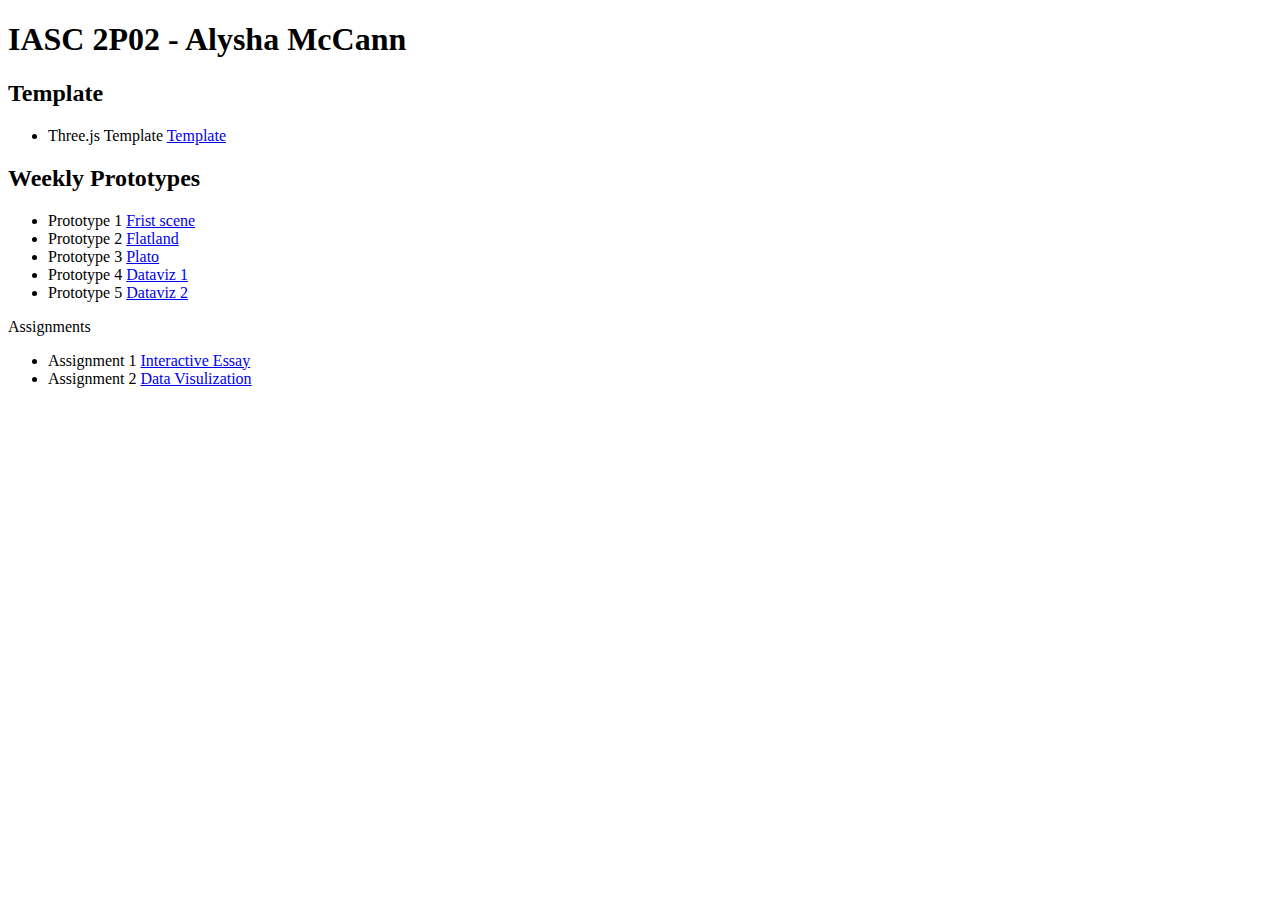
==== index.html @ 19d17651 "add website" ====
<!DOCTYPE html>
<head> 
    <title> IASC 2P02 Alysha McCann</title>
    <!-- caa -->
     <link rel="stylesheet" herf="style.css">
</head>
<body>
    <h1> IASC 2P02 - Alysha McCann</h1>

    <h2> Template</h2>
    <ul>
        <li> Three.js Template <a href="Template/">Template</a></li>
    </ul>

    <h2> Weekly Prototypes</h2>
    <ul>
        <li>Prototype 1 <a href="Prototype1/">Frist scene</a></li>
        <li>Prototype 2 <a href="Prototype2/">Flatland</a></li>
        <li>Prototype 3 <a href="Prototype3/">Plato</a></li>
        <li>Prototype 4 <a href="Prototype4/">Dataviz 1</a></li>
        <li>Prototype 5 <a href="Prototype5/">Dataviz 2</a></li>
    </ul>

    <hs> Assignments</hs>
    <ul>
        <li>Assignment 1  <a href="Assignment1/">Interactive Essay</a></li>
        <li>Assignment 2  <a href="Assignment2/">Data Visulization</a></li>
    </ul>
</body>
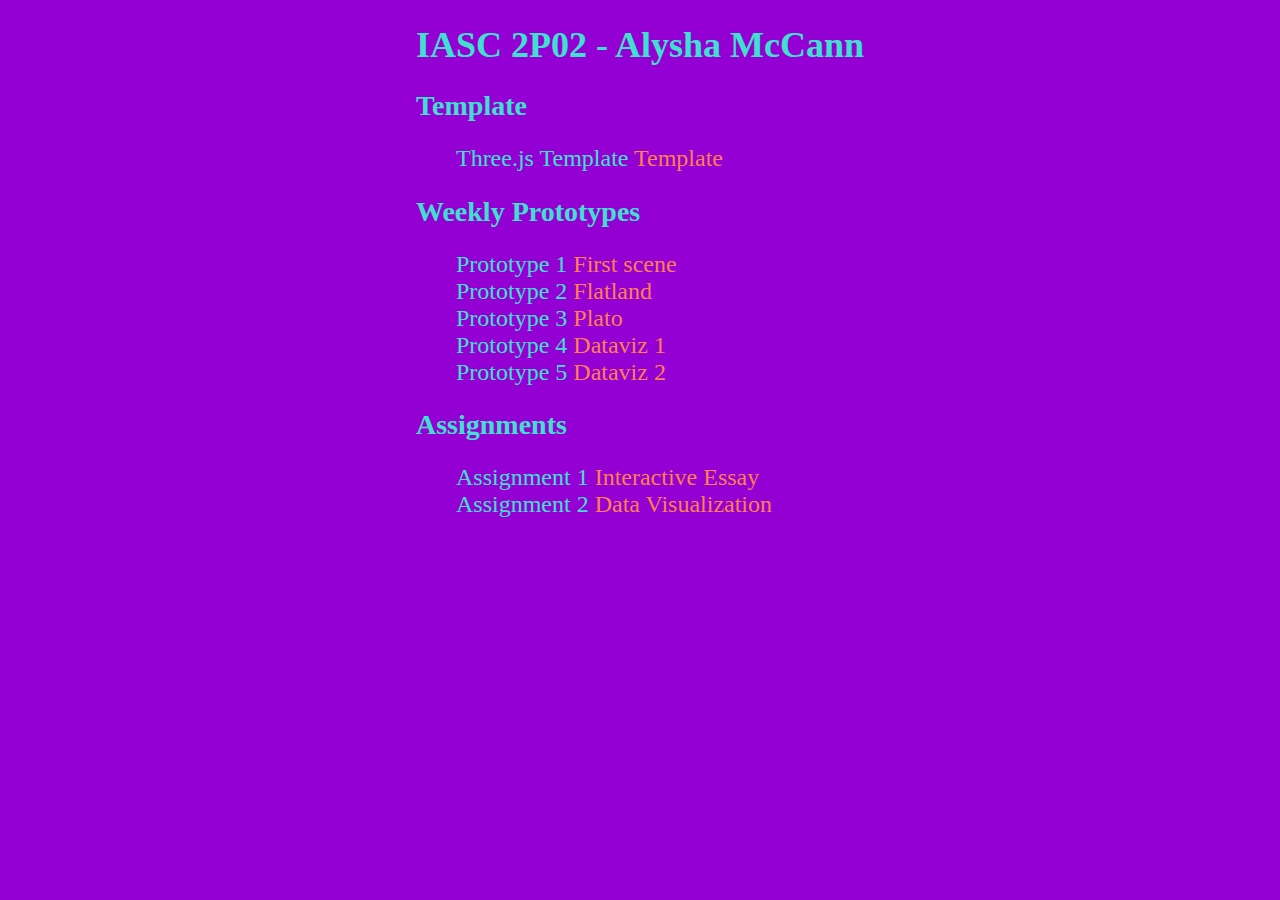
==== commit 9cae5996: "update for css sheet" ====
--- a/index.html
+++ b/index.html
@@ -1,29 +1,31 @@
 <!DOCTYPE html>
 <head> 
-    <title> IASC 2P02 Alysha McCann</title>
-    <!-- caa -->
-     <link rel="stylesheet" herf="style.css">
+    <meta charset="UTF-8">
+    <title>IASC 2P02 Alysha McCann</title>
+    <!-- css -->
+    <link href="style.css" type="text/css" rel="stylesheet" />
 </head>
 <body>
-    <h1> IASC 2P02 - Alysha McCann</h1>
+    <h1>IASC 2P02 - Alysha McCann</h1>
 
-    <h2> Template</h2>
+    <h2>Template</h2>
     <ul>
-        <li> Three.js Template <a href="Template/">Template</a></li>
+        <li>Three.js Template <a href="Template/">Template</a></li>
     </ul>
 
-    <h2> Weekly Prototypes</h2>
+    <h2>Weekly Prototypes</h2>
     <ul>
-        <li>Prototype 1 <a href="Prototype1/">Frist scene</a></li>
+        <li>Prototype 1 <a href="Prototype1/">First scene</a></li>
         <li>Prototype 2 <a href="Prototype2/">Flatland</a></li>
         <li>Prototype 3 <a href="Prototype3/">Plato</a></li>
         <li>Prototype 4 <a href="Prototype4/">Dataviz 1</a></li>
         <li>Prototype 5 <a href="Prototype5/">Dataviz 2</a></li>
     </ul>
 
-    <hs> Assignments</hs>
+    <h2>Assignments</h2>
     <ul>
-        <li>Assignment 1  <a href="Assignment1/">Interactive Essay</a></li>
-        <li>Assignment 2  <a href="Assignment2/">Data Visulization</a></li>
+        <li>Assignment 1 <a href="Assignment1/">Interactive Essay</a></li>
+        <li>Assignment 2 <a href="Assignment2/">Data Visualization</a></li>
     </ul>
-</body>+</body>
+</html>--- a/style.css
+++ b/style.css
@@ -0,0 +1,29 @@
+body {
+    background-color: darkviolet;
+    color:turquoise;
+    width: fit-content;
+    margin: 0 auto;
+    text-align: left;
+}
+h1 {
+    font-size: 36px;
+}
+
+h2 {
+    font-size: 28px;
+}
+
+li {
+    font-size: 24px;
+    list-style-type: none;
+}
+
+a {
+    color: coral;
+    text-decoration: none;
+}
+
+a:hover {
+    color: deeppink;
+    text-decoration: wavy;
+}